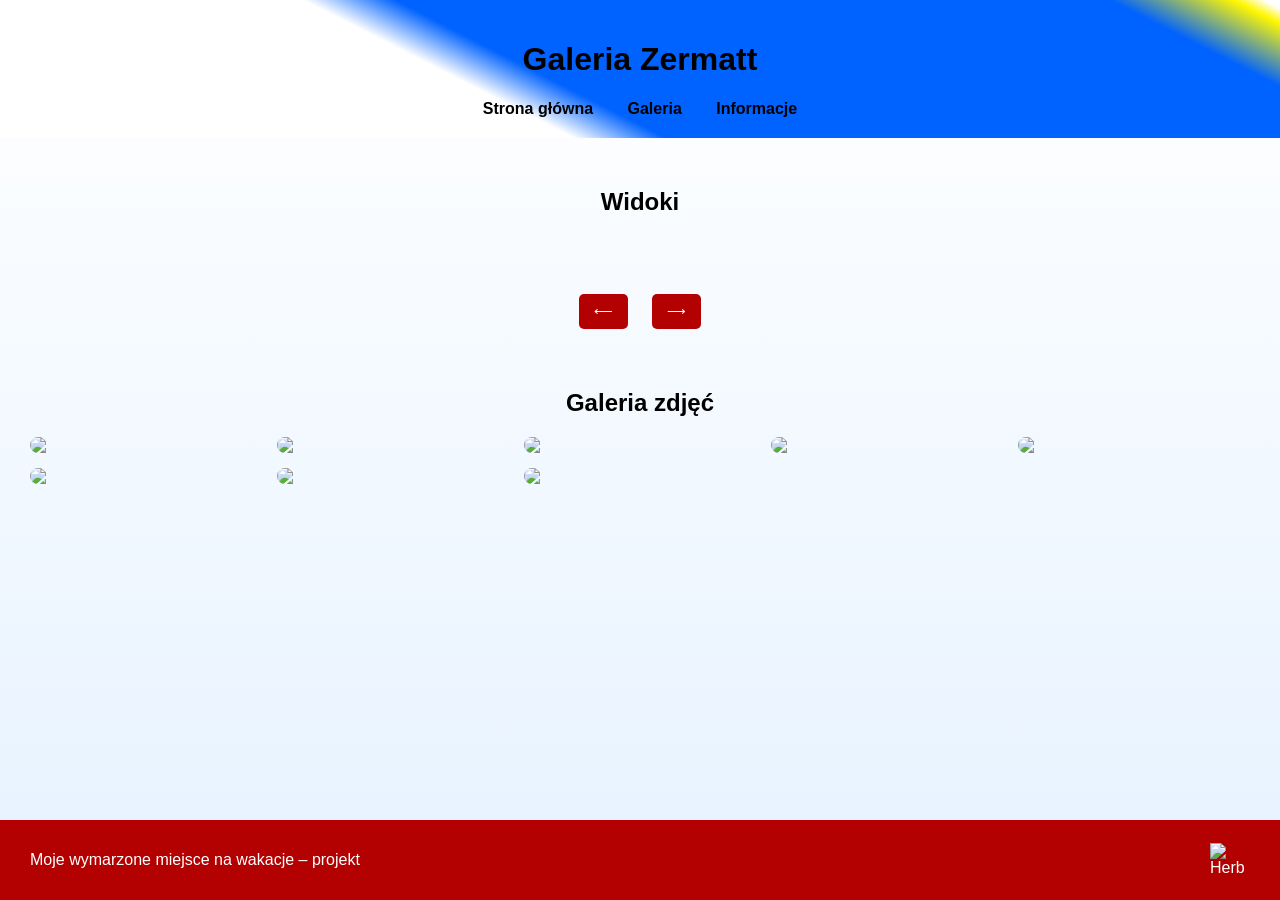
==== galeria.html @ 6f42a563 "Add files via upload" ====
<!DOCTYPE html>
<html lang="pl">
<head>
    <meta charset="UTF-8">
    <title>Galeria - Zermatt</title>
    <link rel="stylesheet" href="style.css">
</head>
<body>

<header>
    <h1>Galeria Zermatt</h1>
    <nav>
        <a href="index.html">Strona główna</a>
        <a href="galeria.html">Galeria</a>
        <a href="informacje.html">Informacje</a>
    </nav>
</header>

<main>
<section>
    <h2>Widoki</h2>

    <!-- Slider -->
<section class="slider">
    <img id="slider" src="Obrazy/baner1.jpg" alt="">
    <div class="przyciski-slidera">
        <button onclick="poprzednie()">⟵</button>
        <button onclick="nastepne()">⟶</button>
    </div>
</section>

    <h2>Galeria zdjęć</h2>
    <div class="gallery">
        <img src="Obrazy/pobrane1.jpg">
        <img src="Obrazy/DSC_6041.jpg">
        <img src="Obrazy/umpkb2qvgjojzzi9ssjl.jpg">
        <img src="Obrazy/Gornergrat-train-zermatt.jpg">
        <img src="Obrazy/TAL-lead-image-ZERMATTSW0825-988befaf1dee44c991a6e3aa5188010e.jpg">
        <img src="Obrazy/pobrane.jpg">
        <img src="Obrazy/DSC1213-1.jpg">
        <img src="Obrazy/pobrane (1).jpg">
    </div>
</section>
</main>

<footer>
    <p>Moje wymarzone miejsce na wakacje – projekt</p>
    <img src="Obrazy/CHE_Zermatt_COA.png" 
    alt="Herb" class="herb">
</footer>

<script src="script.js"></script>
</body>
</html>
---- style.css ----
/* Układ strony – footer zawsze na dole */
body {
    margin: 0;
    font-family: Arial, sans-serif;
    background: linear-gradient(to bottom, #ffffff, #e6f2ff);
    display: flex;
    flex-direction: column;
    min-height: 100vh;
}

main {
    flex: 1;
}

/* Header */
header {
    background: #ffffff;
background: linear-gradient(27deg, rgba(255, 255, 255, 1) 37%, rgba(0, 98, 255, 1) 43%, rgba(0, 98, 255, 1) 89%, rgba(255, 247, 0, 1) 97%, rgba(255, 255, 255, 1) 99%);
    color: black;
    text-align: center;
    padding: 20px;
}

nav a {
    color: black;
    margin: 0 15px;
    text-decoration: none;
    font-weight: bold;
}

nav a:hover {
    text-decoration: underline;
}

/* Sekcja */
section {
    padding: 30px;
    text-align: center;
}

/* Przyciski */
button {
    padding: 10px 15px;
    margin: 10px;
    background-color: #b30000;
    border: none;
    color: white;
    border-radius: 5px;
    cursor: pointer;
}

button:hover {
    background-color: #001f3f;
}

/* Galeria */
.gallery {
    display: grid;
    grid-template-columns: repeat(auto-fit, minmax(200px, 1fr));
    gap: 15px;
}

.gallery img {
    width: 100%;
    border-radius: 10px;
}

/* Slider */
.slider img {
    width: 80%;
    border-radius: 10px;
}

/* Footer */
footer {
    background-color: #b30000;
    color: white;
    padding: 15px 30px;
    display: flex;              
    justify-content: space-between;
    align-items: center;
}

.herb {
    width: 40px;
    height: auto;
}
a {
    color: black;
}
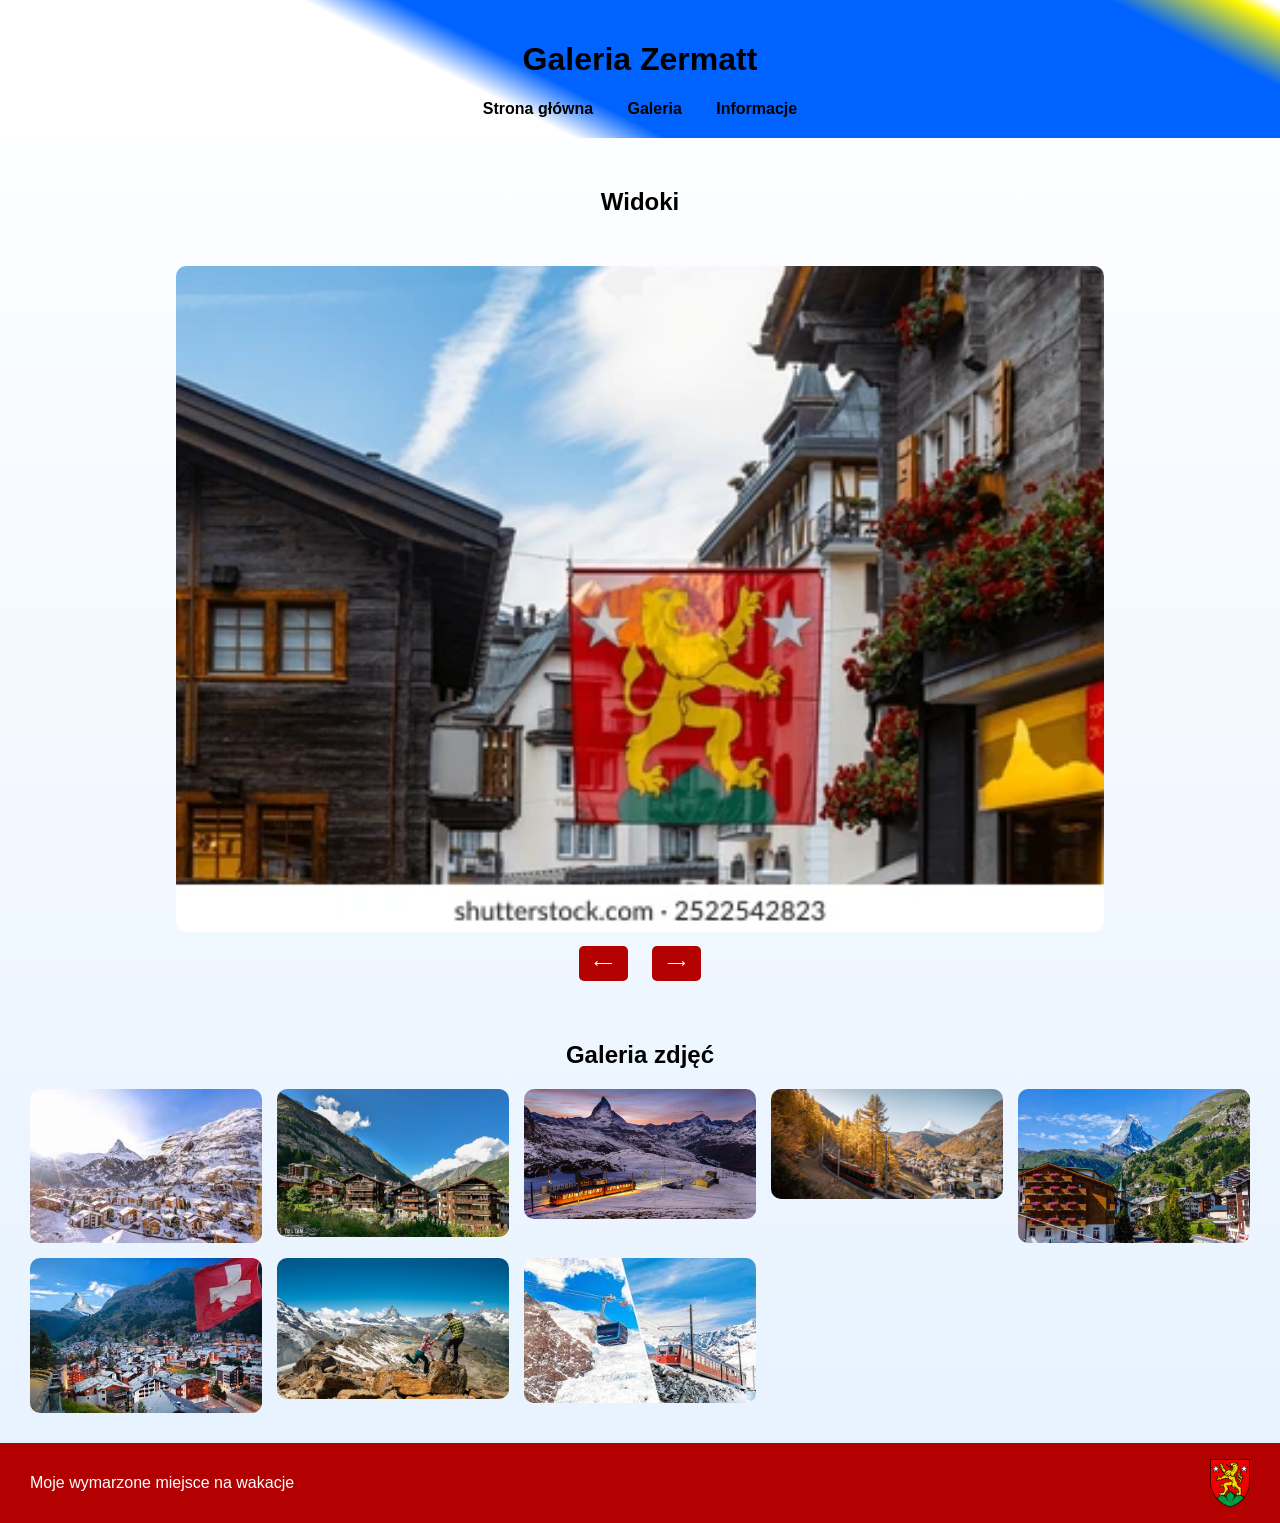
==== commit 673b5fd3: "Update galeria.html" ====
--- a/galeria.html
+++ b/galeria.html
@@ -2,7 +2,7 @@
 <html lang="pl">
 <head>
     <meta charset="UTF-8">
-    <title>Galeria - Zermatt</title>
+    <title>Galeria</title>
     <link rel="stylesheet" href="style.css">
 </head>
 <body>
@@ -44,11 +44,11 @@
 </main>
 
 <footer>
-    <p>Moje wymarzone miejsce na wakacje – projekt</p>
+    <p>Moje wymarzone miejsce na wakacje</p>
     <img src="Obrazy/CHE_Zermatt_COA.png" 
     alt="Herb" class="herb">
 </footer>
 
 <script src="script.js"></script>
 </body>
-</html>+</html>
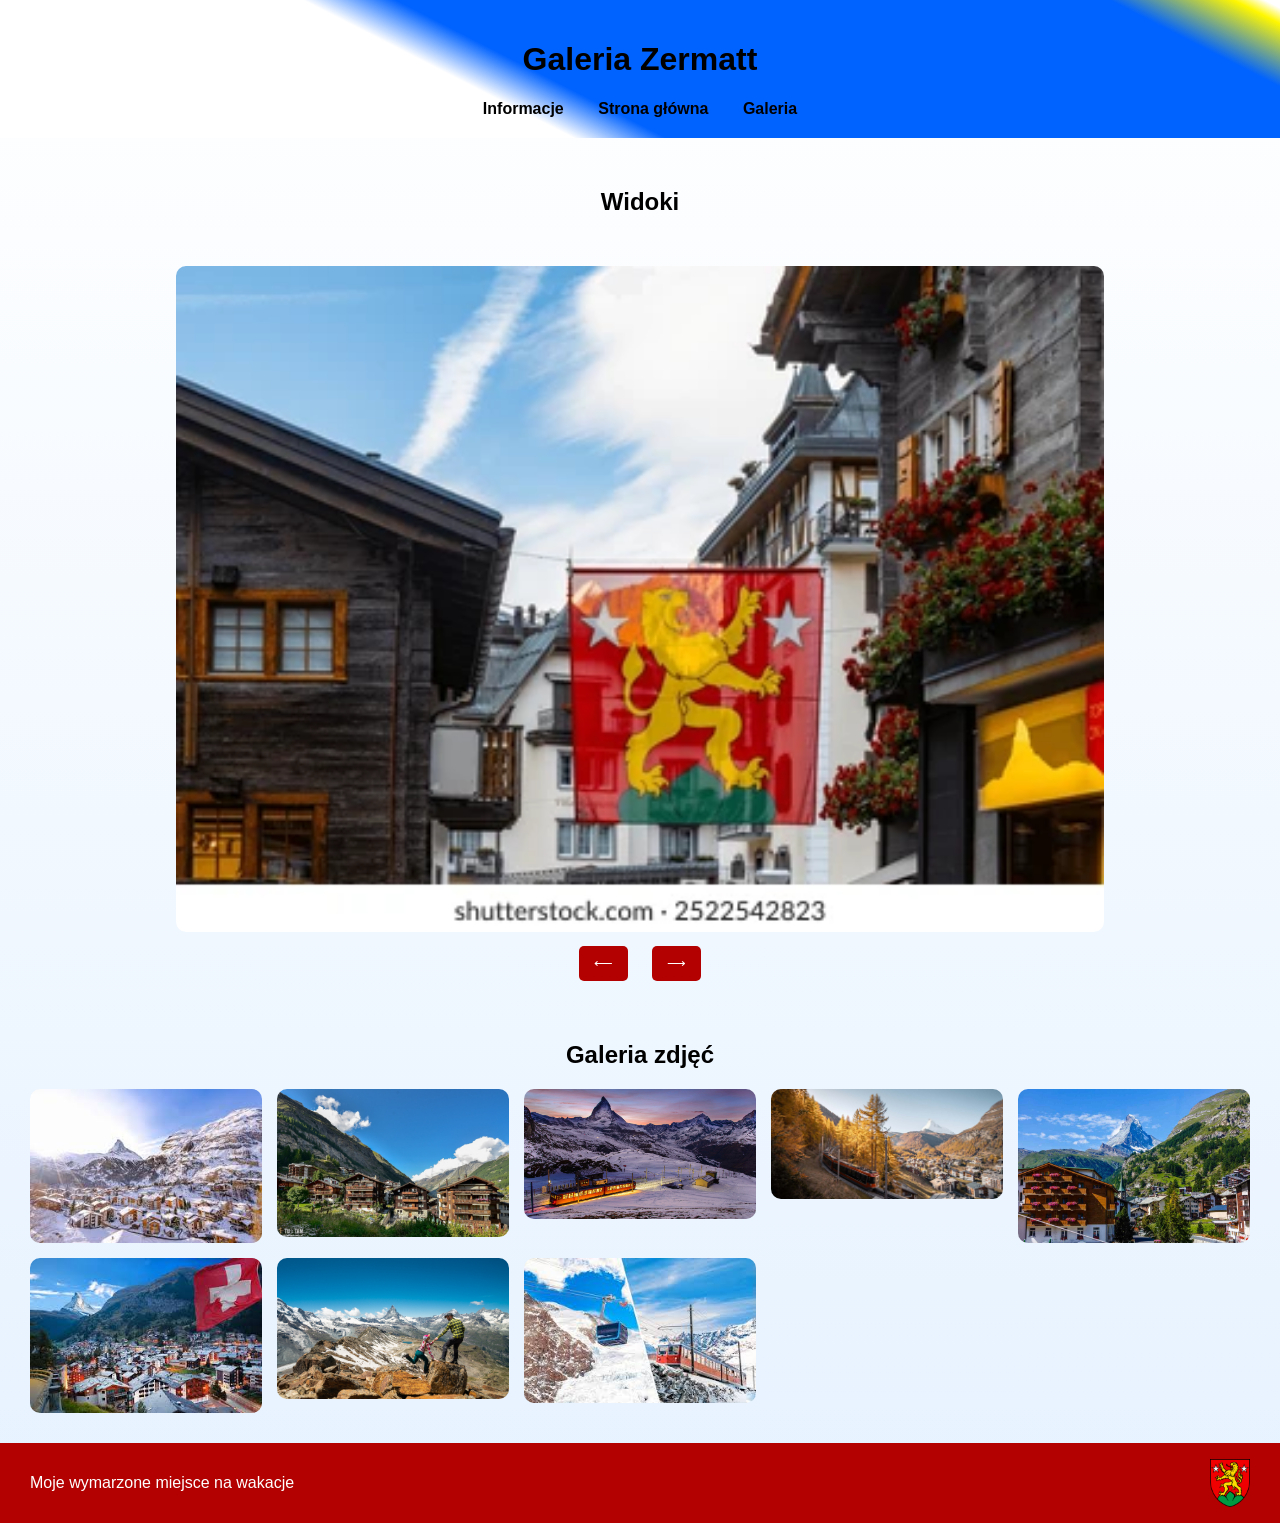
==== commit 26f6b1b2: "Update galeria.html" ====
--- a/galeria.html
+++ b/galeria.html
@@ -10,9 +10,9 @@
 <header>
     <h1>Galeria Zermatt</h1>
     <nav>
+        <a href="informacje.html">Informacje</a>
         <a href="index.html">Strona główna</a>
         <a href="galeria.html">Galeria</a>
-        <a href="informacje.html">Informacje</a>
     </nav>
 </header>
 
@@ -20,7 +20,6 @@
 <section>
     <h2>Widoki</h2>
 
-    <!-- Slider -->
 <section class="slider">
     <img id="slider" src="Obrazy/baner1.jpg" alt="">
     <div class="przyciski-slidera">
--- a/style.css
+++ b/style.css
@@ -1,4 +1,3 @@
-/* Układ strony – footer zawsze na dole */
 body {
     margin: 0;
     font-family: Arial, sans-serif;
@@ -12,7 +11,7 @@
     flex: 1;
 }
 
-/* Header */
+
 header {
     background: #ffffff;
 background: linear-gradient(27deg, rgba(255, 255, 255, 1) 37%, rgba(0, 98, 255, 1) 43%, rgba(0, 98, 255, 1) 89%, rgba(255, 247, 0, 1) 97%, rgba(255, 255, 255, 1) 99%);
@@ -32,13 +31,13 @@
     text-decoration: underline;
 }
 
-/* Sekcja */
+
 section {
     padding: 30px;
     text-align: center;
 }
 
-/* Przyciski */
+
 button {
     padding: 10px 15px;
     margin: 10px;
@@ -53,7 +52,7 @@
     background-color: #001f3f;
 }
 
-/* Galeria */
+
 .gallery {
     display: grid;
     grid-template-columns: repeat(auto-fit, minmax(200px, 1fr));
@@ -65,13 +64,13 @@
     border-radius: 10px;
 }
 
-/* Slider */
+
 .slider img {
     width: 80%;
     border-radius: 10px;
 }
 
-/* Footer */
+
 footer {
     background-color: #b30000;
     color: white;
@@ -87,4 +86,4 @@
 }
 a {
     color: black;
-}+}
